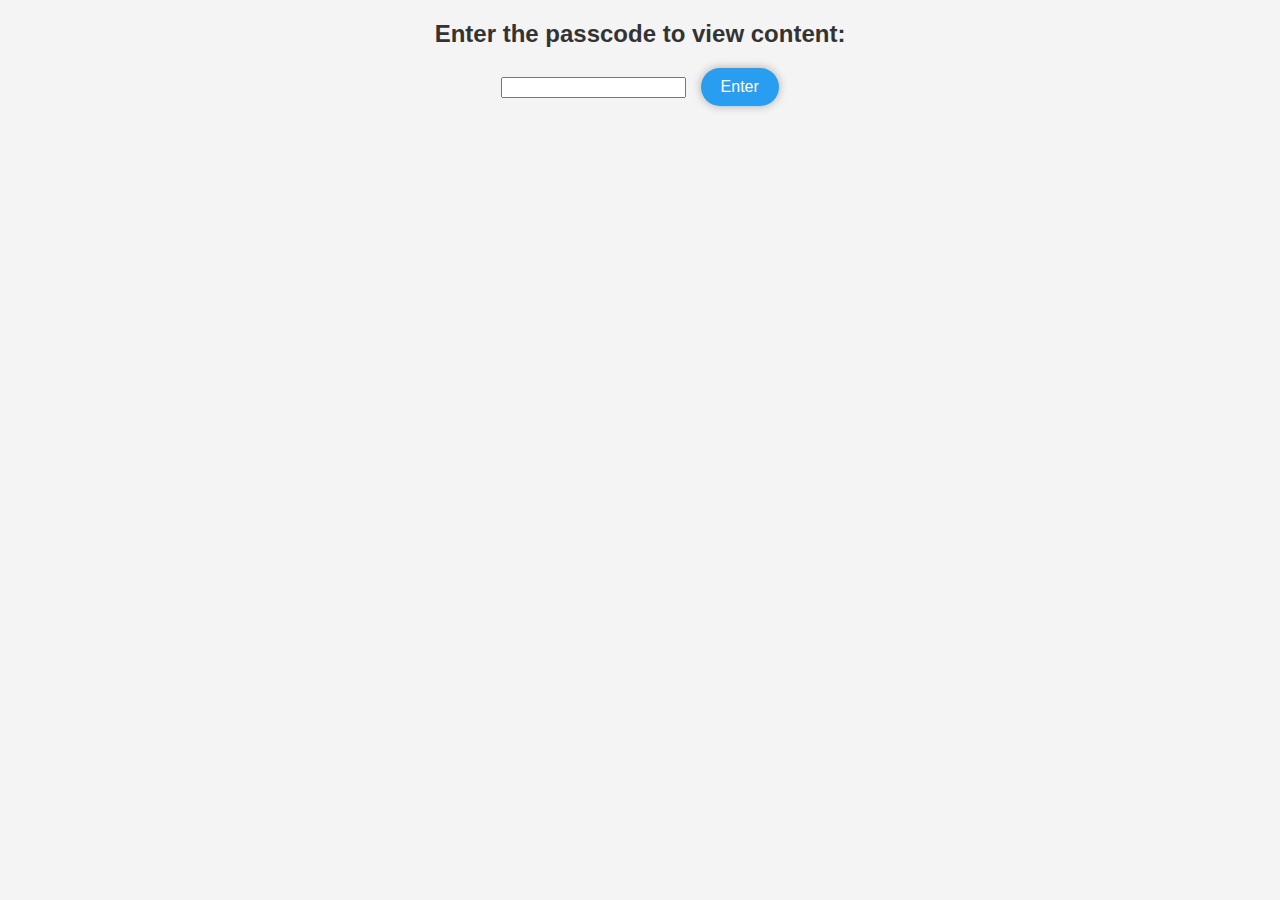
==== pages/bug_report.html @ 6e819a73 "added init report building functions" ====
<!DOCTYPE html>
<html lang="en">

<head>
    <meta charset="UTF-8">
    <meta name="viewport" content="width=device-width, initial-scale=1.0">
    <link rel="stylesheet" href="../css/style.css">
    <link rel="icon" type="image/x-icon" href="../favicon.ico">
    <title>Bug Report</title>
</head>

<body>
    <div id="bug-report-body"></div>
    <script type="module">
        import init, { autofill_form, build_bugsub, get_bug_report, fill_table, is_passcode_correct } from "../wasm/servicenow_bug_tracker.js";
        import {cookie_exists, set_cookie, get_cookie} from "../js/cookies.js";
        if (!(typeof WebAssembly === "object" && typeof WebAssembly.instantiate === "function")) {
            window.location.href="../index.html";
        }
        init().then(() => {
            if(cookie_exists("service_now_demo")) {
                const passcode = get_cookie("service_now_demo");
                if (is_passcode_correct(passcode)) {
                    document.body.style.display = "block";
                    var bug_sys_id = window.location.hash.substring(1);

                    get_bug_report(passcode, bug_sys_id).then(result => {
                    });
                } else {
                    window.location.href="../index.html";
                }
            } else {
                window.location.href="../index.html";
            }
        });
   </script>
</body>

</html>
---- css/style.css ----
body {
    font-family: 'Arial', sans-serif;
    margin: 20px;
    background-color: #f4f4f4;
    display: none;
}

h1, h2 {
    color: #333;
    text-align: center;
}

table {
    width: 100%;
    border-collapse: collapse;
    margin-top: 20px;
    background-color: #fff;
    border-radius: 8px;
    box-shadow: 0 0 10px rgba(0, 0, 0, 0.1);
}

.important-cell {
    display: table-cell; /* or any other appropriate display value */
}

/* Media query to hide elements on smaller screens */
@media only screen and (max-width: 440px) {
    .important-cell {
        display: table-cell; /* or any other appropriate display value */
    }
    th, td {
        display: none;
    }
}


th, td {
    border: 1px solid #ddd;
    padding: 8px;
    text-align: left;
}

th {
    background-color: #f2f2f2;
}

.fixed-bug-submission-button {
    position: fixed;
    bottom: 20px;
    right: 20px;
    background-color: #4caf50;
    color: #fff;
    border: none;
    border-radius: 30px; 
    padding: 10px 20px;
    font-size: 16px;
    cursor: pointer;
    box-shadow: 0 0 10px rgba(0, 0, 0, 0.3);
}

.fixed-bug-submission-button:hover {
    background-color: #45a049;
}

.bug-submission-button {
    background-color: #4caf50;
    color: #fff;
    border: none;
    border-radius: 30px; 
    padding: 10px 20px;
    font-size: 16px;
    cursor: pointer;
    box-shadow: 0 0 10px rgba(0, 0, 0, 0.3);
}

.bug-submission-button:hover {
    background-color: #45a049;
}

#submit-loading-spinner {
    display: none;
}
#loading-spinner {
    display: none;
}


.loading {
    display: inline-block;
    border: 4px solid rgba(0, 0, 0, 0.1);
    border-radius: 50%;
    border-top: 4px solid #3498db;
    width: 30px;
    height: 30px;
    animation: spin 1s linear infinite;
}

@keyframes spin {
    0% { transform: rotate(0deg); }
    100% { transform: rotate(360deg); }
}

form {
    background-color: #fff;
    padding: 20px;
    border-radius: 8px;
    box-shadow: 0 0 10px rgba(0, 0, 0, 0.1);
}

label {
    display: block;
    margin-top: 10px;
    font-weight: bold;
    color: #555;
}

textarea {
    width: calc(100% - 20px);
    padding: 10px;
    margin-bottom: 10px;
    border: 1px solid #ccc;
    border-radius: 4px;
    box-sizing: border-box;
    font-size: 14px;
}

.autofill-submission-button {
    background-color: #299df0;
    color: #fff;
    border: none;
    border-radius: 30px;
    padding: 10px 20px;
    font-size: 16px;
    cursor: pointer;
    box-shadow: 0 0 10px rgba(0, 0, 0, 0.3);
}
.autofill-submission-button:hover {
    background-color: #1f80c4;
}

.cancel-submission-button {
    background-color: #eb4034;
    color: #fff;
    border: none;
    border-radius: 30px;
    padding: 10px 20px;
    font-size: 16px;
    cursor: pointer;
    box-shadow: 0 0 10px rgba(0, 0, 0, 0.3);
}
.cancel-submission-button:hover {
    background-color: #b02e25;
}
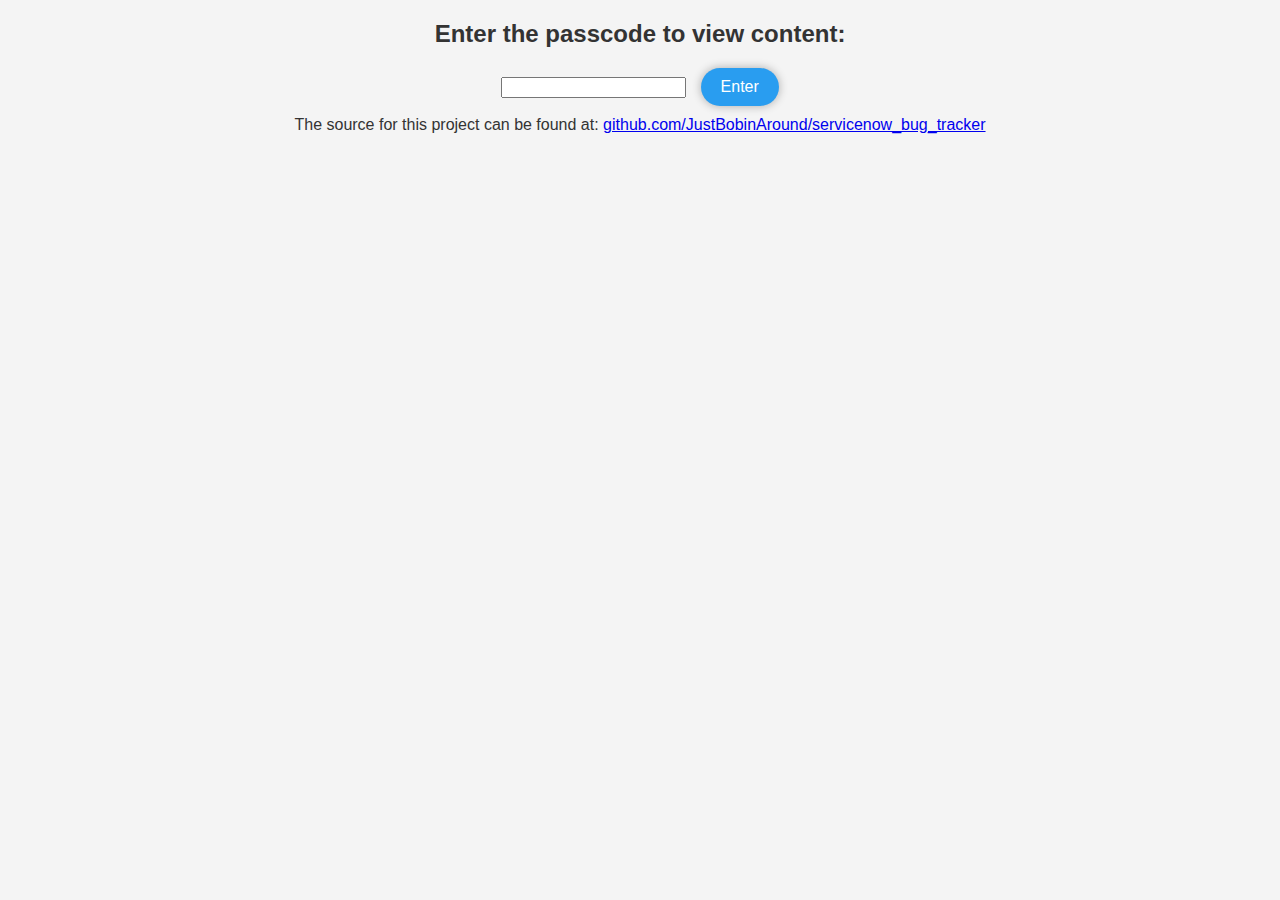
==== commit 702695f4: "added source link" ====
--- a/pages/bug_report.html
+++ b/pages/bug_report.html
@@ -6,33 +6,46 @@
     <meta name="viewport" content="width=device-width, initial-scale=1.0">
     <link rel="stylesheet" href="../css/style.css">
     <link rel="icon" type="image/x-icon" href="../favicon.ico">
+<style>
+    .bug-report-container{
+        display: flex;
+        justify-content: center;
+        align-items: center;
+        background-color: #f4f4f4;
+    }
+    #bug-report-body{
+        max-width: 800px; 
+        width: 100%;
+        padding: 20px;
+        box-sizing: border-box;
+        background-color: #fff; 
+        box-shadow: 0 0 10px rgba(0, 0, 0, 0.1); 
+    }
+    pre {
+        margin-left: 20px;
+        white-space: pre-wrap; 
+    }
+</style>
     <title>Bug Report</title>
 </head>
 
 <body>
-    <div id="bug-report-body"></div>
+    <div class="bug-report-container">
+        <div id="bug-report-body">
+        </div>
+    </div>
+    <footer>The source for this project can be found at: <a href="https://github.com/JustBobinAround/servicenow_bug_tracker">github.com/JustBobinAround/servicenow_bug_tracker</a></footer>
     <script type="module">
-        import init, { autofill_form, build_bugsub, get_bug_report, fill_table, is_passcode_correct } from "../wasm/servicenow_bug_tracker.js";
-        import {cookie_exists, set_cookie, get_cookie} from "../js/cookies.js";
-        if (!(typeof WebAssembly === "object" && typeof WebAssembly.instantiate === "function")) {
-            window.location.href="../index.html";
+        import { build_bugsub, get_bug_report } from "../wasm/servicenow_bug_tracker.js";
+        import { auth, check_wasm } from "../js/auth.js";
+
+        function load_report(passcode) {
+            var bug_sys_id = window.location.hash.substring(1);
+            get_bug_report(passcode, bug_sys_id).then(result => { });
         }
-        init().then(() => {
-            if(cookie_exists("service_now_demo")) {
-                const passcode = get_cookie("service_now_demo");
-                if (is_passcode_correct(passcode)) {
-                    document.body.style.display = "block";
-                    var bug_sys_id = window.location.hash.substring(1);
 
-                    get_bug_report(passcode, bug_sys_id).then(result => {
-                    });
-                } else {
-                    window.location.href="../index.html";
-                }
-            } else {
-                window.location.href="../index.html";
-            }
-        });
+        check_wasm();
+        auth(load_report);
    </script>
 </body>
 
--- a/css/style.css
+++ b/css/style.css
@@ -5,9 +5,18 @@
     display: none;
 }
 
+footer {
+    color: #333;
+    margin: 10px;
+    text-align: center;
+}
+
 h1, h2 {
     color: #333;
     text-align: center;
+}
+h3 {
+    color: #333;
 }
 
 table {
@@ -20,13 +29,13 @@
 }
 
 .important-cell {
-    display: table-cell; /* or any other appropriate display value */
+    display: table-cell; 
 }
 
-/* Media query to hide elements on smaller screens */
+
 @media only screen and (max-width: 440px) {
     .important-cell {
-        display: table-cell; /* or any other appropriate display value */
+        display: table-cell; 
     }
     th, td {
         display: none;
@@ -80,10 +89,10 @@
 #submit-loading-spinner {
     display: none;
 }
+
 #loading-spinner {
     display: none;
 }
-
 
 .loading {
     display: inline-block;
@@ -134,6 +143,7 @@
     cursor: pointer;
     box-shadow: 0 0 10px rgba(0, 0, 0, 0.3);
 }
+
 .autofill-submission-button:hover {
     background-color: #1f80c4;
 }
@@ -148,6 +158,7 @@
     cursor: pointer;
     box-shadow: 0 0 10px rgba(0, 0, 0, 0.3);
 }
+
 .cancel-submission-button:hover {
     background-color: #b02e25;
 }
